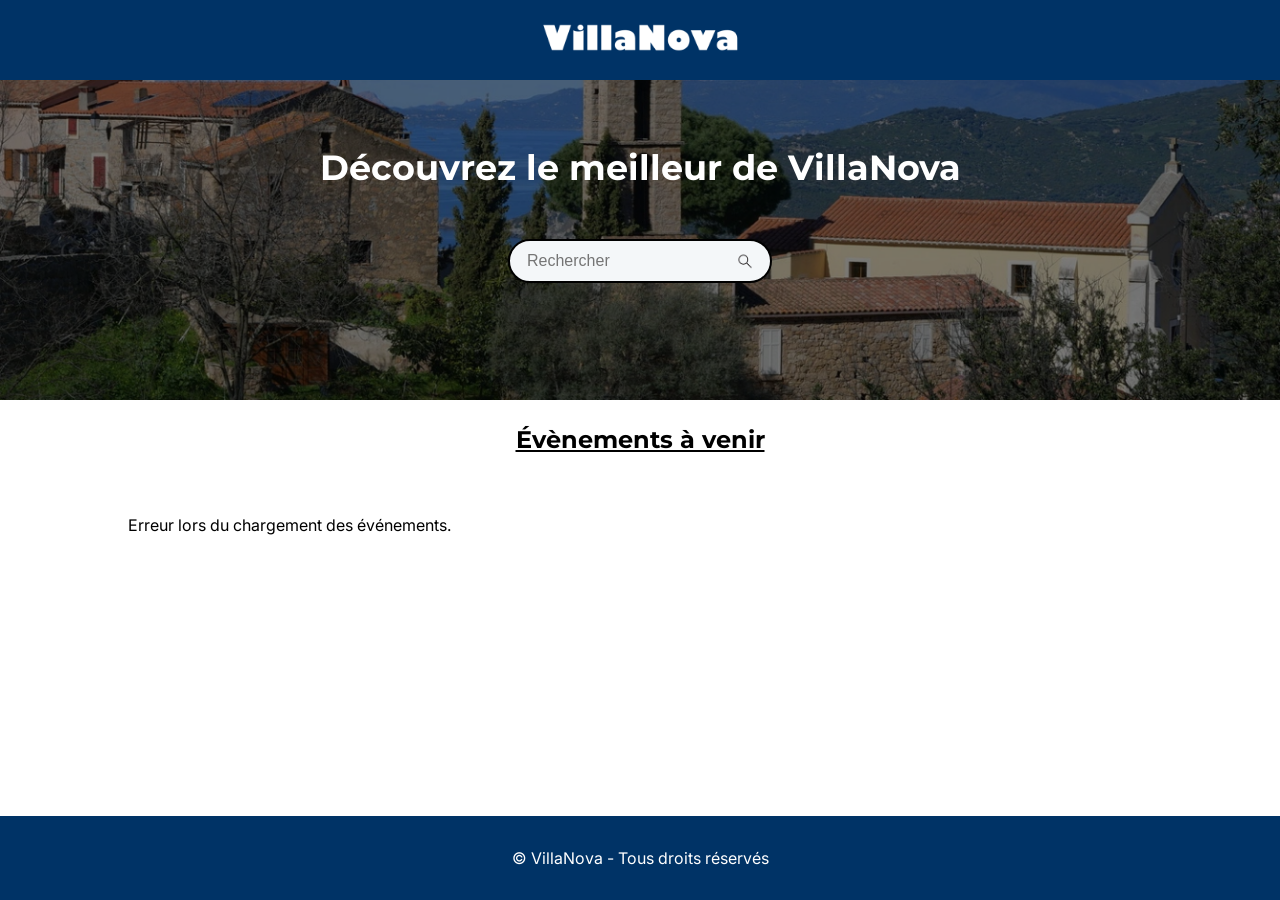
==== index.html @ 7be39769 "fix: fixed issue with logo link" ====
<!DOCTYPE html>
<html lang="fr">

<head>
    <meta charset="UTF-8">
    <meta name="viewport" content="width=device-width, initial-scale=1.0">
    <meta name="description" content="Découvrez les meilleurs évènements culturels à VillaNova. Concerts, galas et expositions au cœur de la ville. Tout dans une seule plateforme.">
    <title>Villanova</title>

    <link rel="icon" type="image/x-icon" href="resources/img/favicon.ico">
    <link rel="stylesheet" href="resources/scss/index_styles.css">
    <script src="resources/script/script.js" defer></script>
    <script src="resources/script/index_script.js" defer></script>
</head>

<body>

    <header>
        <a href=""><img src="resources/img/logo.webp" alt="Logo Villanova"></a>
    </header>

    <main>
        <section class="hero-section">
            <div class="hero-content">
                <h1 class="hero-headline">Découvrez le meilleur de VillaNova</h1>

                <form onsubmit="return false;">
                    <div class="search-bar-container">
                        <input type="search" class="search-input" placeholder="Rechercher" name="q">
                        <img src="resources/img/magnifying_glass.webp" aria-hidden="true" alt="" class="search-icon">
                    </div>
                </form>
            </div>
        </section>

        <div class="event_title">
            <h2>Évènements à venir</h2>
        </div>

        <section id="events-container" class="events-grid"></section>
    </main>

    <footer>
        <p><span id="year"></span> © <a href="/">VillaNova</a> - Tous droits réservés</p>
    </footer>

</body>

</html>
---- resources/scss/index_styles.css ----
/* Init */
@keyframes fadeIn {
  from {
    opacity: 0;
  }
  to {
    opacity: 1;
  }
}
@keyframes heroFadeZoom {
  from {
    opacity: 0.9;
    transform: scale(1.05);
  }
  to {
    opacity: 1;
    transform: scale(1);
  }
}
/* Auto Dark Theme */
:root {
  --primary-color: #003366;
  --secondary-color: #007BFF;
  --neutral-background: #FFFFFF;
  --neutral-contrast: #F4F7F9;
  --accent-color: #3198ff;
  --event-date-color: #555;
  --event-location-color: #666;
  --border-color: #000;
}

@media (prefers-color-scheme: dark) {
  :root {
    --primary-color: #003366;
    --secondary-color: #002b59;
    --neutral-background: #121212;
    --neutral-contrast: #1b1b1b;
    --accent-color: #123e69;
    --event-date-color: #AAAAAA;
    --event-location-color: #999999;
    --border-color: #363636;
  }
  body {
    background-color: var(--neutral-background);
    color: white;
  }
  input {
    color: white;
  }
  .search-icon {
    filter: invert(100%);
  }
  .event-card {
    background: var(--neutral-background);
    border: 2px solid #ffffff;
  }
}
/* Hero section */
.hero-content {
  width: 100%;
  padding: 0 20px;
  display: flex;
  flex-direction: column;
  align-items: center;
}

.hero-headline {
  color: white;
  font-size: 2.2rem;
  margin-bottom: 50px;
  text-align: center;
}

/* Init */
/* Init */
@font-face {
  font-family: "Montserrat";
  src: url("../font/Montserrat.ttf") format("truetype");
  font-display: swap;
}
@font-face {
  font-family: "Inter";
  src: url("../font/Inter.ttf") format("truetype");
  font-display: swap;
}
html,
body {
  height: 100%;
  margin: 0;
}

body {
  margin: 0;
  padding: 0;
  display: flex;
  flex-direction: column;
  font-family: "Inter", sans-serif;
}

/* Header */
header,
h1,
h2 {
  font-family: "Montserrat", sans-serif;
}

header {
  background-color: var(--primary-color);
  display: flex;
  height: 80px;
  justify-content: center;
  align-items: center;
  position: fixed;
  width: 100%;
  z-index: 1000;
}
header img {
  height: 50px;
}

h1 {
  animation: fadeIn 0.5s ease-out forwards;
}

main,
footer {
  animation: fadeIn 0.2s ease-out forwards;
}

main {
  flex: 1;
}

/* Footer */
footer {
  background-color: var(--primary-color);
  display: flex;
  padding: 1rem 0;
  justify-content: center;
  align-items: center;
  color: white;
}
footer a {
  text-decoration: none;
  color: white;
}

/* Hero section */
.hero-section {
  position: relative;
  width: 100%;
  height: 400px;
  display: flex;
  justify-content: center;
  align-items: center;
  overflow: hidden;
}
.hero-section::before {
  content: "";
  position: absolute;
  top: 0;
  left: 0;
  width: 100%;
  height: 100%;
  z-index: -1;
  background-size: cover;
  background-position: center;
  animation: heroFadeZoom 1.5s ease-out forwards;
  will-change: transform, opacity;
  contain: paint;
}
.hero-section::before {
  background-image: linear-gradient(rgba(0, 0, 0, 0.5), rgba(0, 0, 0, 0.5)), url("../img/hero_background.webp");
}

.search-bar-container {
  display: flex;
  align-items: center;
  background-color: var(--neutral-contrast);
  border: 2px solid var(--border-color);
  border-radius: 50px;
  padding: 10px 15px;
  width: 100%;
  max-width: 230px;
  transition: transform 0.3s ease-in-out;
}
.search-bar-container:focus-within {
  transform: scale(1.2);
}
.search-bar-container .search-input {
  flex: 1;
  border: none;
  outline: none;
  font-size: 16px;
  background: transparent;
  min-width: 0;
}
.search-bar-container .search-icon {
  width: 20px;
  height: 20px;
  flex-shrink: 0;
  margin-left: 10px;
}

/* Event grid section */
.event_title h2 {
  text-align: center;
  margin-top: 25px;
  margin-bottom: 5px;
  text-decoration: underline;
}

.events-grid {
  display: grid;
  grid-template-columns: 1fr;
  gap: 25px;
  padding: 20px;
  max-width: 100%;
  opacity: 0;
  animation: fadeIn 0.8s ease-out forwards;
  animation-delay: 0.3s;
}
@media (min-width: 1024px) {
  .events-grid {
    grid-template-columns: repeat(3, 1fr);
    margin: 0 10%;
    padding: 40px 0;
  }
}

.event-card {
  background: var(--neutral-contrast);
  border: 2px solid var(--border-color);
  border-radius: 15px;
  overflow: hidden;
  display: flex;
  flex-direction: column;
}
.event-card .event-image {
  transition: transform 0.3s ease-in-out;
  display: inline-block;
}
.event-card .event-image:hover {
  transform: scale(1.05);
}
.event-card .event-image-container {
  width: 100%;
  height: 200px;
}
.event-card .event-image {
  width: 100%;
  height: 100%;
  -o-object-fit: cover;
     object-fit: cover;
  display: block;
}
.event-card .event-details {
  padding: 15px;
  display: flex;
  justify-content: space-between;
  align-items: center;
}
.event-card .event-info-text {
  flex: 1;
  padding-right: 10px;
}
.event-card .event-name {
  font-size: 1.1rem;
  font-weight: bold;
  margin-bottom: 5px;
}
.event-card .event-date {
  color: var(--event-date-color);
  font-size: 0.9rem;
}
.event-card .event-location {
  color: var(--event-location-color);
  font-size: 0.8rem;
}
.event-card.event-past {
  opacity: 0.7;
}
.event-card.event-past .event-image {
  filter: grayscale(100%);
}
.event-card.event-past .info-button {
  background-color: #777;
}
.event-card.event-past .info-button:hover {
  background-color: #999999;
}
.event-card .info-button {
  background-color: var(--secondary-color);
  color: white;
  text-decoration: none;
  padding: 12px 18px;
  border-radius: 10px;
  font-weight: bold;
  font-size: 0.9rem;
  white-space: nowrap;
  text-align: center;
}
.event-card .info-button:hover {
  background-color: var(--accent-color);
}/*# sourceMappingURL=index_styles.css.map */
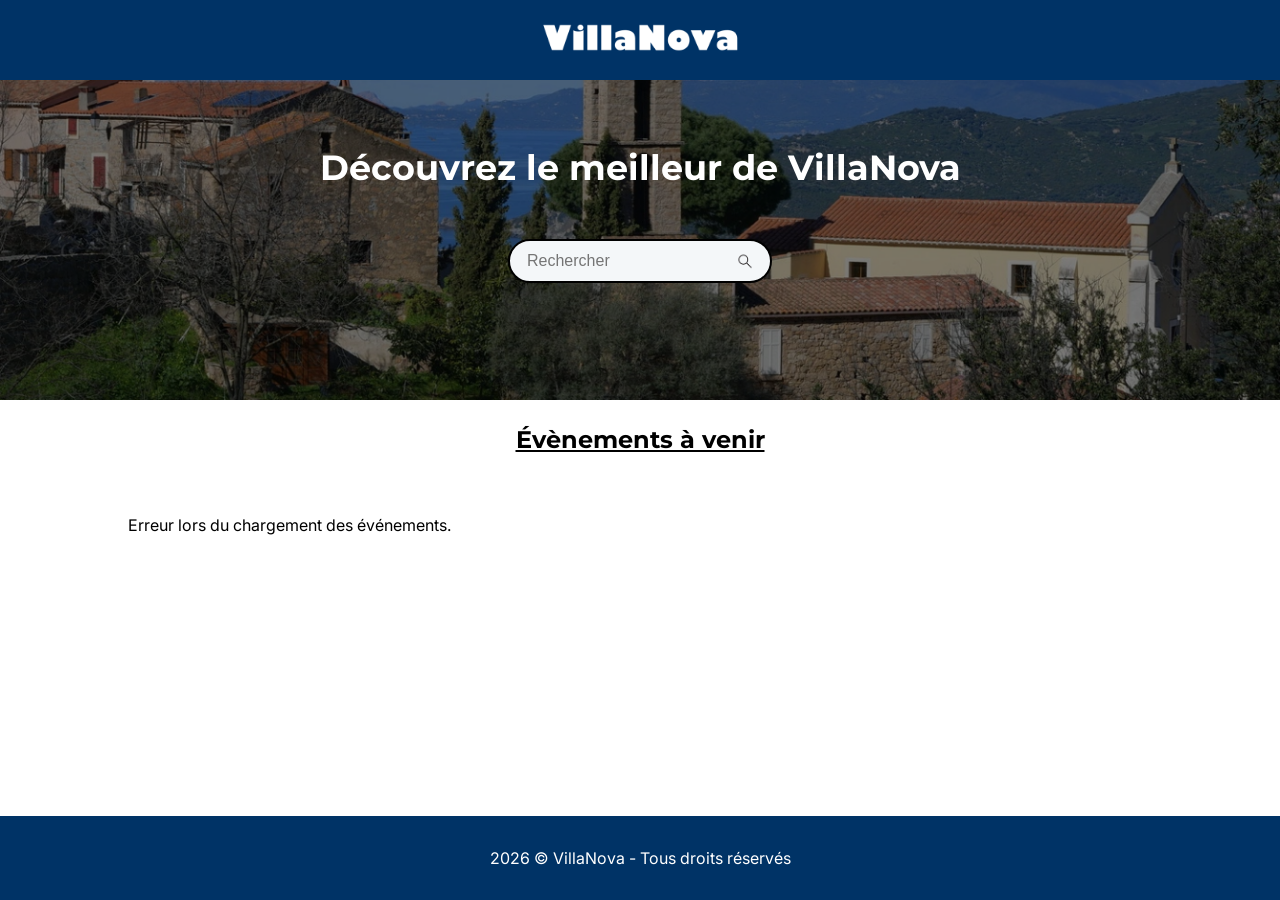
==== commit d7d672a1: "refactor: added code comments and moved api fetching to the global js script" ====
--- a/index.html
+++ b/index.html
@@ -20,10 +20,12 @@
     </header>
 
     <main>
+        <!-- Hero Section -->
         <section class="hero-section">
             <div class="hero-content">
                 <h1 class="hero-headline">Découvrez le meilleur de VillaNova</h1>
 
+                <!-- Search Bar -->
                 <form onsubmit="return false;">
                     <div class="search-bar-container">
                         <input type="search" class="search-input" placeholder="Rechercher" name="q">
@@ -37,6 +39,7 @@
             <h2>Évènements à venir</h2>
         </div>
 
+        <!-- Event card section  -->
         <section id="events-container" class="events-grid"></section>
     </main>
 
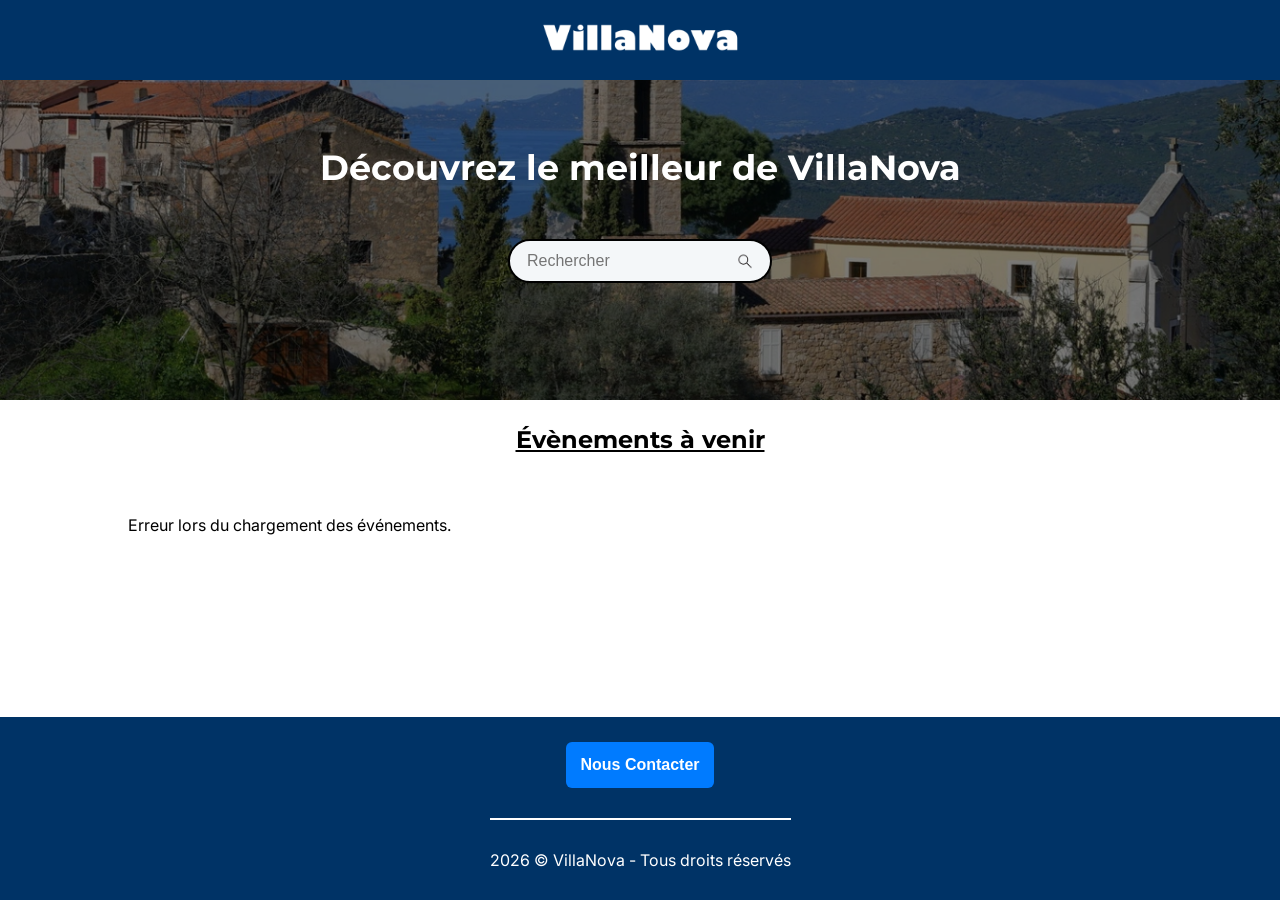
==== commit 702b7c4d: "feat/fix/refactor: added contact form and various small changes" ====
--- a/index.html
+++ b/index.html
@@ -35,7 +35,7 @@
             </div>
         </section>
 
-        <div class="event_title">
+        <div class="event-title">
             <h2>Évènements à venir</h2>
         </div>
 
@@ -44,7 +44,28 @@
     </main>
 
     <footer>
-        <p><span id="year"></span> © <a href="/">VillaNova</a> - Tous droits réservés</p>
+
+        <button id="toggleFooterBtn">Nous Contacter</button>
+        <section class="contact-section hidden">
+            <h3>Contact</h3>
+            <form id="contactForm">
+                <div class="form-group">
+                    <input type="text" id="nom" name="nom" placeholder="Nom" required>
+                </div>
+                <div class="form-group">
+                    <input type="text" id="prenom" name="prenom" placeholder="Prénom" required>
+                </div>
+                <div class="form-group">
+                    <input type="email" id="email" name="email" placeholder="Email" required>
+                </div>
+                <div class="form-group">
+                    <textarea id="message" name="message" placeholder="Votre message" required></textarea>
+                </div>
+                <button type="submit">Envoyer</button>
+            </form>
+        </section>
+        
+        <p><span id="year"></span> © <a href="">VillaNova</a> - Tous droits réservés</p>
     </footer>
 
 </body>
--- a/resources/scss/index_styles.css
+++ b/resources/scss/index_styles.css
@@ -17,7 +17,6 @@
     transform: scale(1);
   }
 }
-/* Auto Dark Theme */
 :root {
   --primary-color: #003366;
   --secondary-color: #007BFF;
@@ -27,6 +26,8 @@
   --event-date-color: #555;
   --event-location-color: #666;
   --border-color: #000;
+  --footer-button-color: #007BFF;
+  --footer-button-hover-color: #3198ff;
 }
 
 @media (prefers-color-scheme: dark) {
@@ -39,6 +40,8 @@
     --event-date-color: #AAAAAA;
     --event-location-color: #999999;
     --border-color: #363636;
+    --footer-button-color: #0d6bd8;
+    --footer-button-hover-color: #2181e2;
   }
   body {
     background-color: var(--neutral-background);
@@ -53,6 +56,9 @@
   .event-card {
     background: var(--neutral-background);
     border: 2px solid #ffffff;
+  }
+  footer .contact-section form .form-group input, footer .contact-section form .form-group textarea {
+    color: #fff !important;
   }
 }
 /* Hero section */
@@ -135,7 +141,7 @@
 footer {
   background-color: var(--primary-color);
   display: flex;
-  padding: 1rem 0;
+  flex-direction: column;
   justify-content: center;
   align-items: center;
   color: white;
@@ -143,6 +149,82 @@
 footer a {
   text-decoration: none;
   color: white;
+}
+footer .contact-section {
+  display: block;
+  width: 80%;
+  max-width: 450px;
+}
+footer .contact-section h3 {
+  text-align: center;
+  font-size: 25px;
+  text-decoration: underline;
+}
+footer .contact-section form {
+  display: flex;
+  flex-direction: column;
+  gap: 20px;
+}
+footer .contact-section form .form-group {
+  display: flex;
+  flex-direction: column;
+}
+footer .contact-section form .form-group input, footer .contact-section form .form-group textarea {
+  padding: 14px 16px;
+  border: none;
+  border-radius: 6px;
+  background-color: var(--neutral-contrast);
+  color: #000;
+  font-family: inherit;
+  font-size: 0.95rem;
+  width: 100%;
+  box-sizing: border-box;
+}
+footer .contact-section form .form-group input::-moz-placeholder, footer .contact-section form .form-group textarea::-moz-placeholder {
+  color: #8c8581;
+}
+footer .contact-section form .form-group input::placeholder, footer .contact-section form .form-group textarea::placeholder {
+  color: #8c8581;
+}
+footer .contact-section form .form-group input:focus, footer .contact-section form .form-group textarea:focus {
+  background-color: var(--neutral-background);
+}
+footer .contact-section form .form-group textarea {
+  resize: none;
+  min-height: 200px;
+}
+footer .contact-section form button {
+  width: 100%;
+}
+footer .contact-section.hidden {
+  display: none !important;
+}
+footer button {
+  padding: 14px;
+  background-color: var(--footer-button-color);
+  color: #fff;
+  border: none;
+  border-radius: 6px;
+  cursor: pointer;
+  font-weight: bold;
+  font-size: 1rem;
+  transition: background-color 0.2s, transform 0.1s;
+}
+footer button:hover {
+  background-color: var(--footer-button-hover-color);
+}
+footer button:active {
+  transform: scale(0.98);
+}
+footer #toggleFooterBtn {
+  margin-top: 25px;
+}
+footer p {
+  border-top: var(--neutral-background) 2px solid;
+  border-color: #fff;
+  margin-top: 30px;
+  padding-top: 30px;
+  margin-bottom: 30px;
 }
 
 /* Hero section */
@@ -203,7 +285,7 @@
 }
 
 /* Event grid section */
-.event_title h2 {
+.event-title h2 {
   text-align: center;
   margin-top: 25px;
   margin-bottom: 5px;
@@ -302,4 +384,7 @@
 }
 .event-card .info-button:hover {
   background-color: var(--accent-color);
+}
+.event-card .info-button:active {
+  transform: scale(0.98);
 }/*# sourceMappingURL=index_styles.css.map */
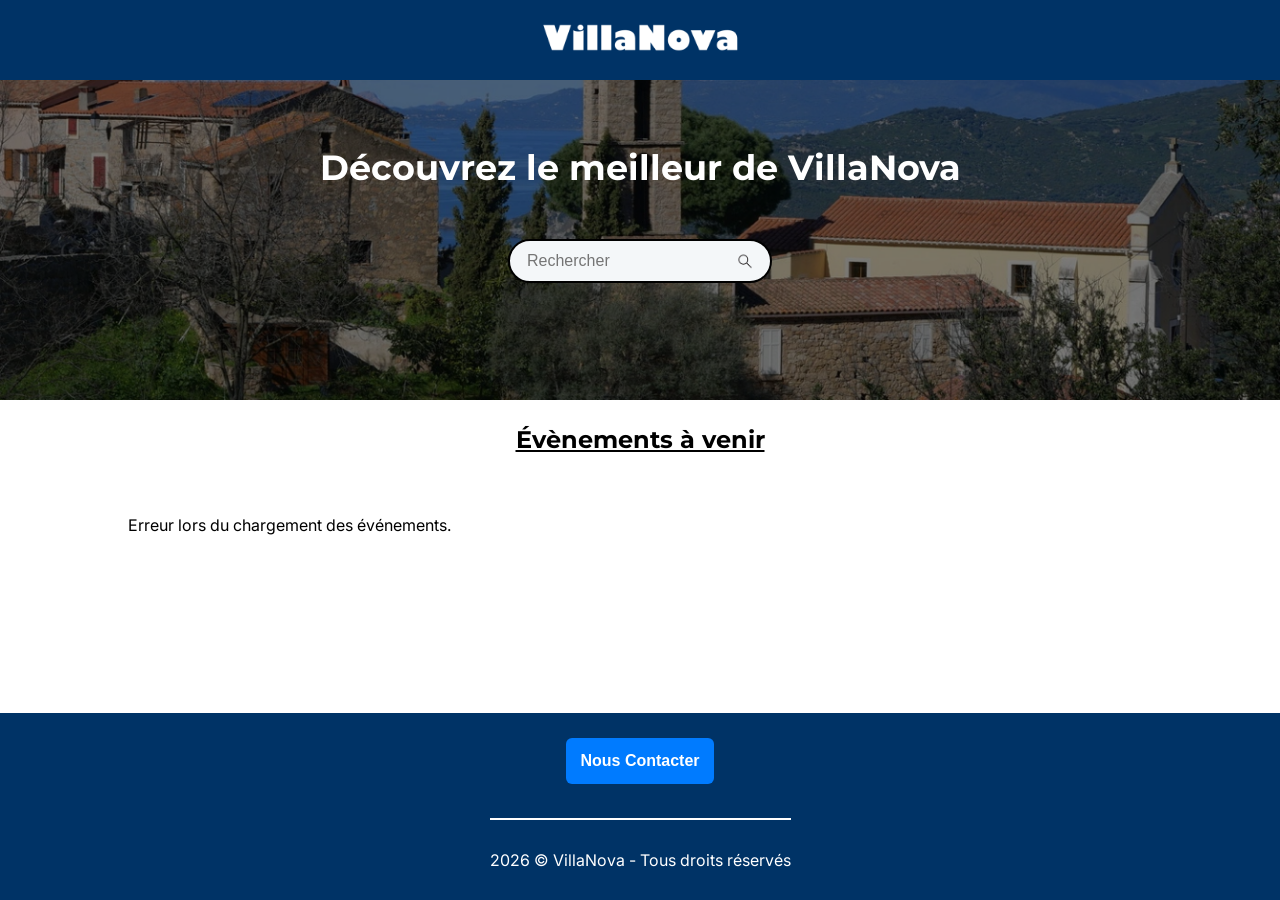
==== commit 0b2da4a4: "fix: disabled indexing (as it is a fictional website)" ====
--- a/index.html
+++ b/index.html
@@ -5,6 +5,7 @@
     <meta charset="UTF-8">
     <meta name="viewport" content="width=device-width, initial-scale=1.0">
     <meta name="description" content="Découvrez les meilleurs évènements culturels à VillaNova. Concerts, galas et expositions au cœur de la ville. Tout dans une seule plateforme.">
+    <meta name="robots" content="noindex, nofollow">
     <title>Villanova</title>
 
     <link rel="icon" type="image/x-icon" href="resources/img/favicon.ico">
@@ -64,7 +65,7 @@
                 <button type="submit">Envoyer</button>
             </form>
         </section>
-        
+
         <p><span id="year"></span> © <a href="">VillaNova</a> - Tous droits réservés</p>
     </footer>
 
--- a/resources/scss/index_styles.css
+++ b/resources/scss/index_styles.css
@@ -154,8 +154,18 @@
   display: block;
   width: 80%;
   max-width: 450px;
+  margin: 30px;
+  margin-bottom: 0px;
+  padding: 20px;
+  border: #fff 2px solid;
+  border-radius: 30px;
+  max-height: 1000px;
+  opacity: 1;
+  overflow: hidden;
+  transition: max-height 0.5s ease-in-out, opacity 0.3s ease-in-out, margin 0.5s ease-in-out, padding 0.5s ease-in-out, border-width 0.5s ease-in-out;
 }
 footer .contact-section h3 {
+  margin-top: 0px;
   text-align: center;
   font-size: 25px;
   text-decoration: underline;
@@ -197,7 +207,11 @@
   width: 100%;
 }
 footer .contact-section.hidden {
-  display: none !important;
+  max-height: 0 !important;
+  opacity: 0 !important;
+  margin: 0px;
+  padding: 0px;
+  pointer-events: none;
 }
 footer button {
   padding: 14px;
